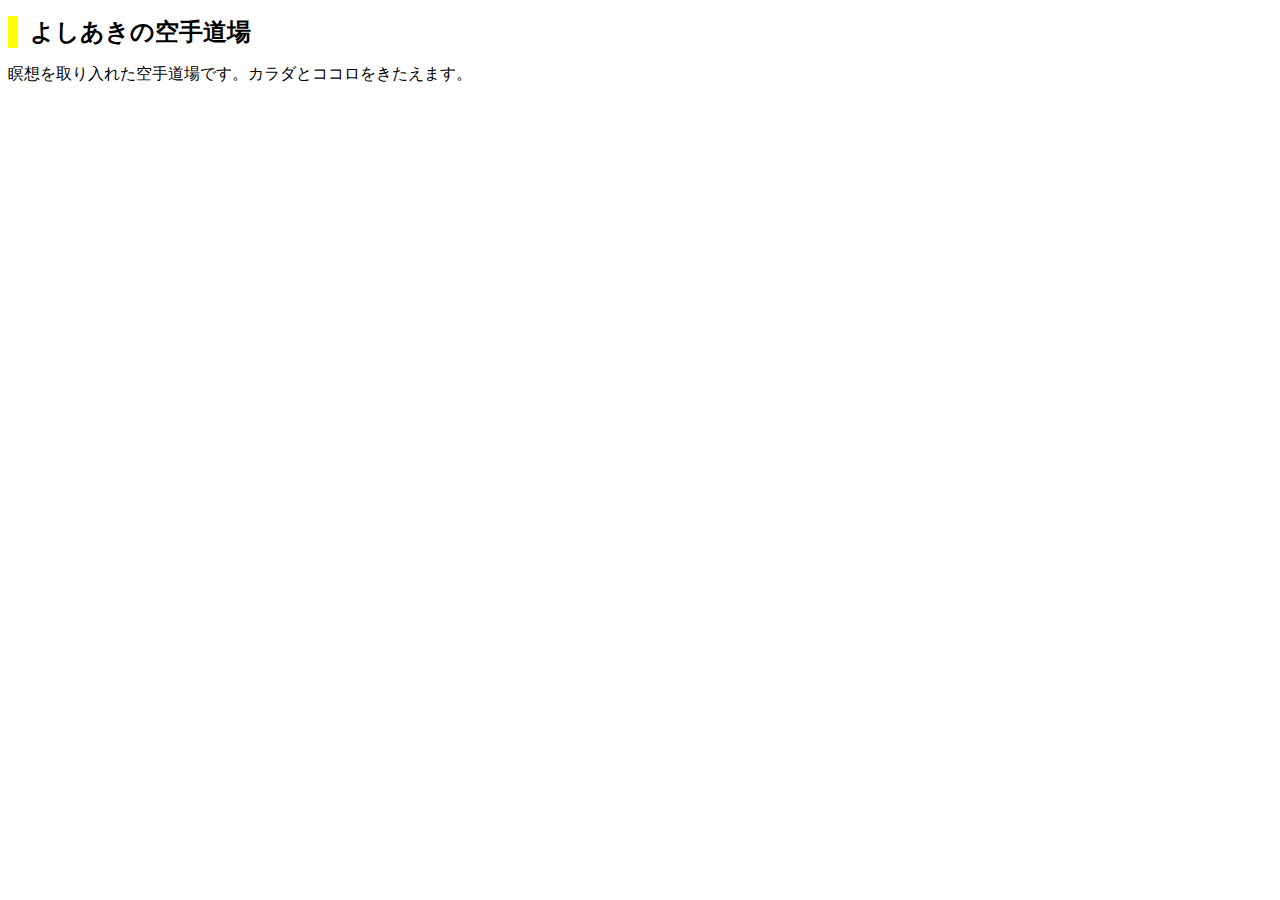
==== index.html @ a13108f6 "Add files via upload" ====
<!DOCTYPE html>
<html lang="ja">
  <head>
    <meta charset="utf-8">
    <link rel="stylesheet" href="css/style.css">
    <title>よしあきの空手道場</title>
  </head>
  <body>
    <h1>よしあきの空手道場</h1>
    <p>瞑想を取り入れた空手道場です。カラダとココロをきたえます。</p>
  </body>

</html>
---- css/style.css ----
h1 {
  font-size: 24px;
  padding-left: 12px;
  border-left: 10px solid yellow;
}
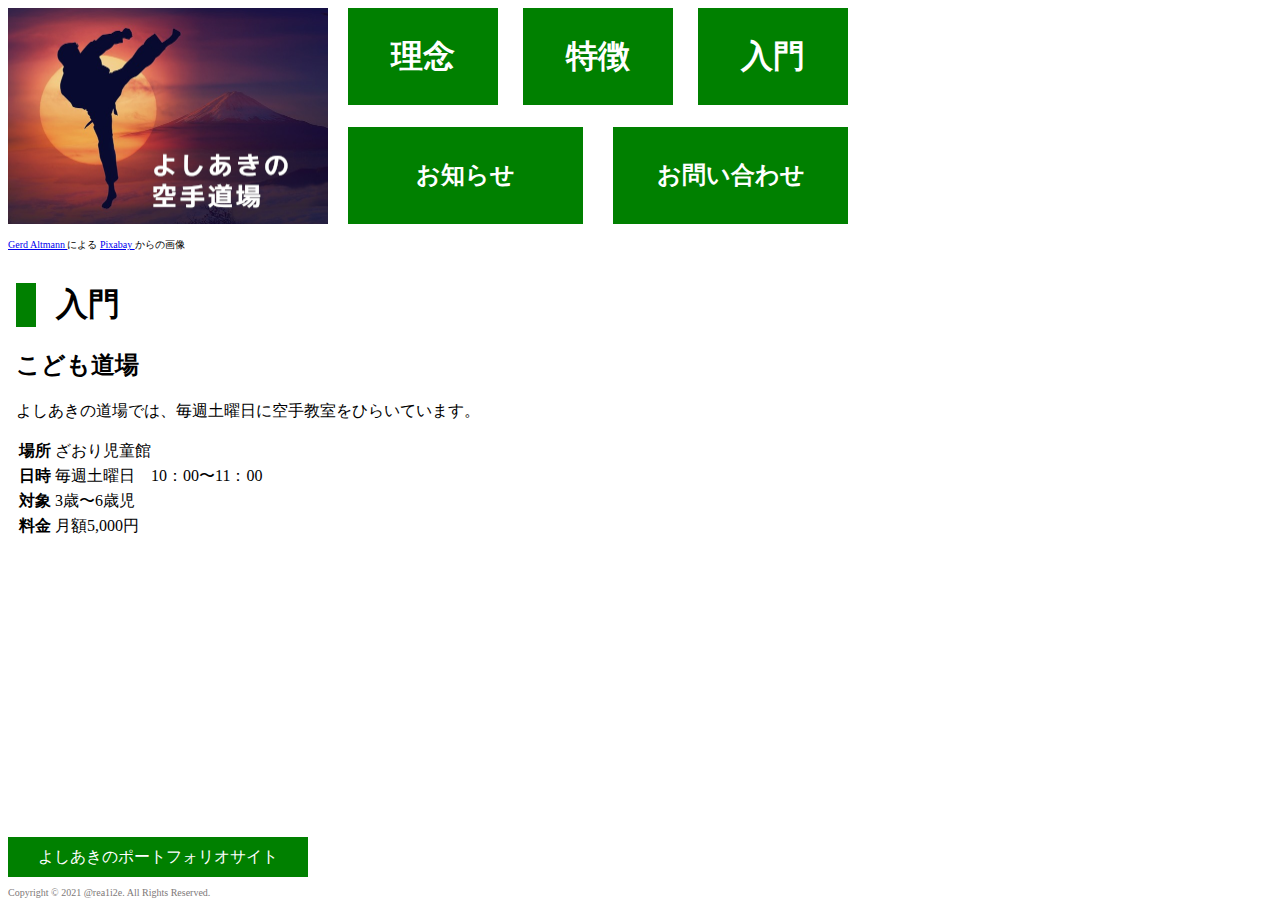
==== commit 437db240: "Add files via upload" ====
--- a/index.html
+++ b/index.html
@@ -2,12 +2,62 @@
 <html lang="ja">
   <head>
     <meta charset="utf-8">
-    <link rel="stylesheet" href="css/style.css">
+    <link rel="stylesheet" href="css/styles.css">
     <title>よしあきの空手道場</title>
   </head>
   <body>
-    <h1>よしあきの空手道場</h1>
-    <p>瞑想を取り入れた空手道場です。カラダとココロをきたえます。</p>
-  </body>
+    <header>
+      <div class="container1">
+        <a target="contents" href="nyumon.html">
+          <img class="kanban" src="img/kanban.png" width="320px" height="216px" alt="よしあきの空手道場の看板画像です。">
+        </a>
+        <nav>
+          <div class="container2">
+            <div class="container3">
+              <div class="nav nav1">
+                <a target="contents" href="rinen.html">理念</a>
+              </div>
+              <div class="nav nav1">
+                <a target="contents" href="tokuchou.html">特徴</a>
+              </div>
+              <div class="nav nav1">
+                <a target="contents" href="nyumon.html">入門</a>
+              </div>
+            </div>
+            <div class="container4"> 
+              <div class="nav nav2">
+                <a target="contents" href="oshirase.html">お知らせ</a>
+              </div>
+              <div class="nav nav2">
+                <a target="contents" href="otoiawase.html">お問い合わせ</a>
+              </div>
+            </div>
+          </div>
+        </nav>
+      </div>
+      <p class="desc">
+        <a target="_blank" href="https://pixabay.com/ja/users/geralt-9301/?utm_source=link-attribution&amp;utm_medium=referral&amp;utm_campaign=image&amp;utm_content=4082019">
+          Gerd Altmann
+        </a>
+        による
+        <a target="_blank" href="https://pixabay.com/ja/?utm_source=link-attribution&amp;utm_medium=referral&amp;utm_campaign=image&amp;utm_content=4082019">
+          Pixabay
+        </a>
+        からの画像
+      </p>
+      </header>
+
+      <main>
+        <iframe src="nyumon.html" name="contents">
+        </iframe>  
+      </main>
+
+      <footer>
+        <div class="portfolio">
+          <a target="_blank" href="https://rea1i2e.github.io/">よしあきのポートフォリオサイト</a>
+        </div>
+        <p class="copyright">Copyright © 2021 @rea1i2e. All Rights Reserved.</p>
+      </footer>
+    </body>
 
 </html>--- a/css/styles.css
+++ b/css/styles.css
@@ -0,0 +1,102 @@
+html {
+  height: 100%;
+}
+
+body {
+  height: 100%;
+  display: flex;
+  flex-direction: column;
+}
+
+div a {
+  text-decoration: none;
+  color: white;
+}
+
+.container1 {
+  display: flex;
+  /* background: pink; */
+}
+
+.container2 {
+  width: 500px;
+  height: 216px;
+  margin-left: 20px;
+  /* background: silver; */
+}
+
+.container3 {
+  display: flex;
+  justify-content: space-between;
+  align-items: flex-start;
+  width: 500px;
+  height: 50%;
+  /* background: skyblue; */
+}
+.container4 {
+  display: flex;
+  justify-content: space-between;
+  align-items: flex-end;
+  width: 500px;
+  height: 50%;
+  /* background: lime; */
+}
+
+.kanban:hover {
+  opacity: 0.8;
+}
+
+.nav {
+  background: green;
+  font-weight: bold;
+  color: white;
+  display: flex;
+  justify-content: center;
+  align-items: center;
+  height: 90%;
+}
+
+.nav:hover {
+  opacity: 0.7;
+}
+
+.nav1 {
+  font-size: 32px;
+  width:30%;
+}
+
+.nav2 {
+  font-size: 24px;
+  width: 47%;
+}
+
+.desc {
+  font-size : 10px;
+}
+
+main {
+  /* display: flex; */
+  flex: 1;
+}
+
+iframe {
+  border: none;
+  width: 600px;
+  height: 400px;
+  /* background: silver; */
+}
+
+.portfolio {
+  color: white;
+  background: green;
+  width: 300px;
+  height: 40px;
+  display: flex;
+  justify-content: center;
+  align-items: center;
+}
+
+.copyright {
+  font-size: 10px;
+  color: rgb(126, 121, 121);
+}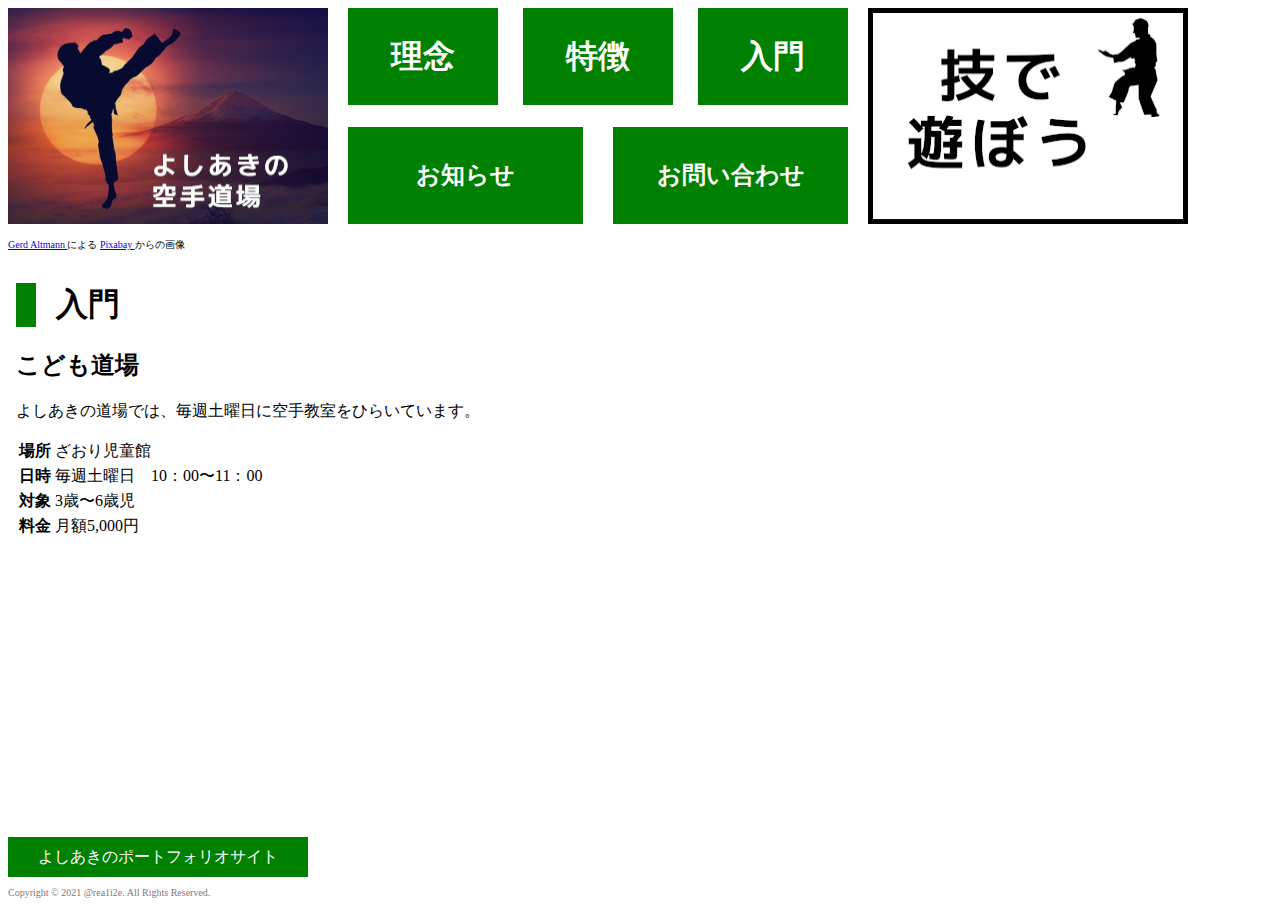
==== commit a1c467e7: "waza.thml added" ====
--- a/index.html
+++ b/index.html
@@ -34,6 +34,9 @@
             </div>
           </div>
         </nav>
+        <a href="waza.html">
+          <img class="wazalogo" src="img/wazalogo.png" width="320px" height="216px" alt="技で遊ぼうの画像です。">
+        </a>
       </div>
       <p class="desc">
         <a target="_blank" href="https://pixabay.com/ja/users/geralt-9301/?utm_source=link-attribution&amp;utm_medium=referral&amp;utm_campaign=image&amp;utm_content=4082019">
--- a/css/styles.css
+++ b/css/styles.css
@@ -22,6 +22,7 @@
   width: 500px;
   height: 216px;
   margin-left: 20px;
+  margin-right: 20px;
   /* background: silver; */
 }
 
@@ -43,6 +44,10 @@
 }
 
 .kanban:hover {
+  opacity: 0.8;
+}
+
+.wazalogo:hover {
   opacity: 0.8;
 }
 
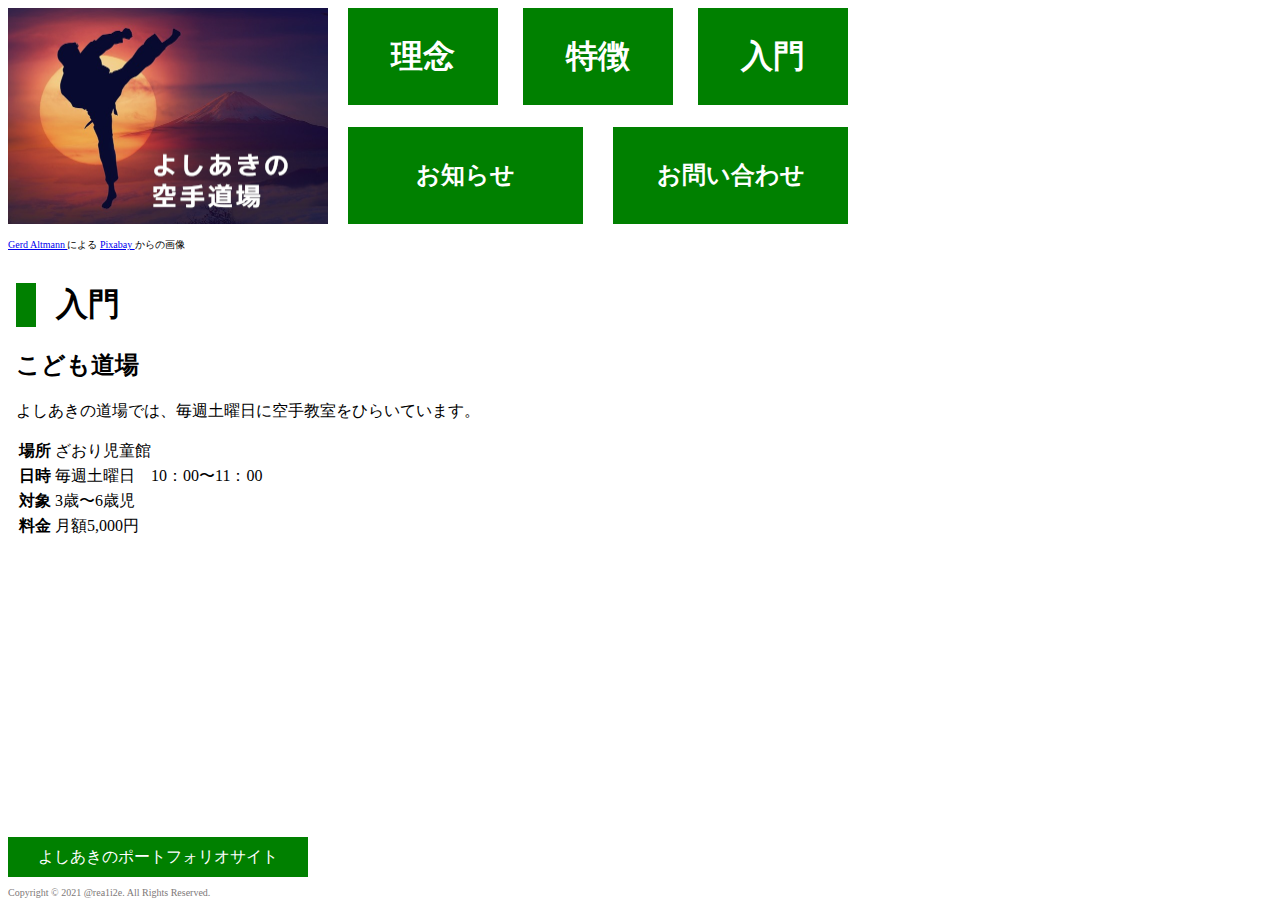
==== commit 6eca8ea6: "rm waza.thml" ====
--- a/index.html
+++ b/index.html
@@ -34,9 +34,11 @@
             </div>
           </div>
         </nav>
-        <a href="waza.html">
+
+        <!-- <a href="waza.html">
           <img class="wazalogo" src="img/wazalogo.png" width="320px" height="216px" alt="技で遊ぼうの画像です。">
-        </a>
+        </a> -->
+
       </div>
       <p class="desc">
         <a target="_blank" href="https://pixabay.com/ja/users/geralt-9301/?utm_source=link-attribution&amp;utm_medium=referral&amp;utm_campaign=image&amp;utm_content=4082019">
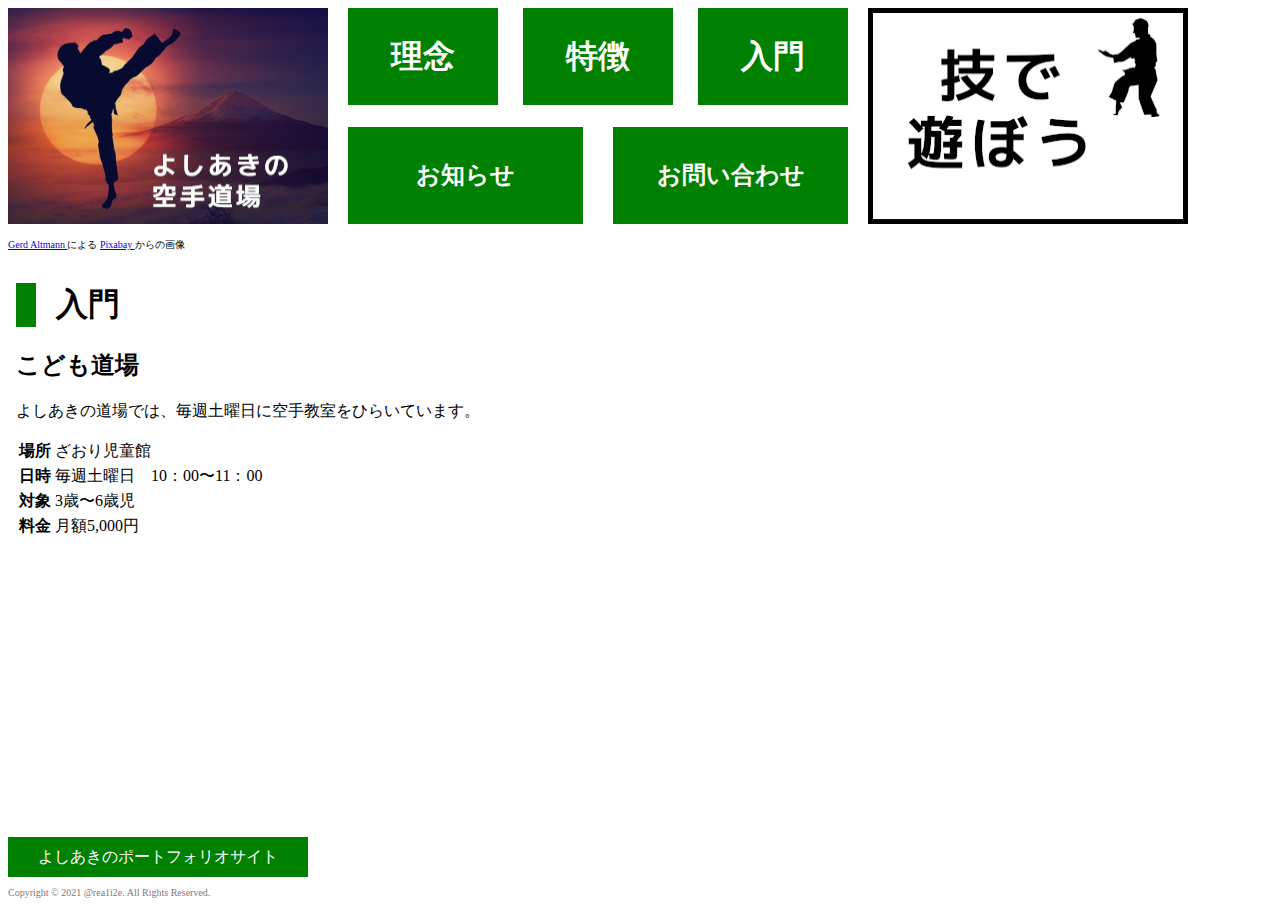
==== commit 7fd1c750: "waza.html added" ====
--- a/index.html
+++ b/index.html
@@ -35,9 +35,9 @@
           </div>
         </nav>
 
-        <!-- <a href="waza.html">
+        <a href="waza.html">
           <img class="wazalogo" src="img/wazalogo.png" width="320px" height="216px" alt="技で遊ぼうの画像です。">
-        </a> -->
+        </a>
 
       </div>
       <p class="desc">
@@ -65,4 +65,4 @@
       </footer>
     </body>
 
-</html>+</html>
